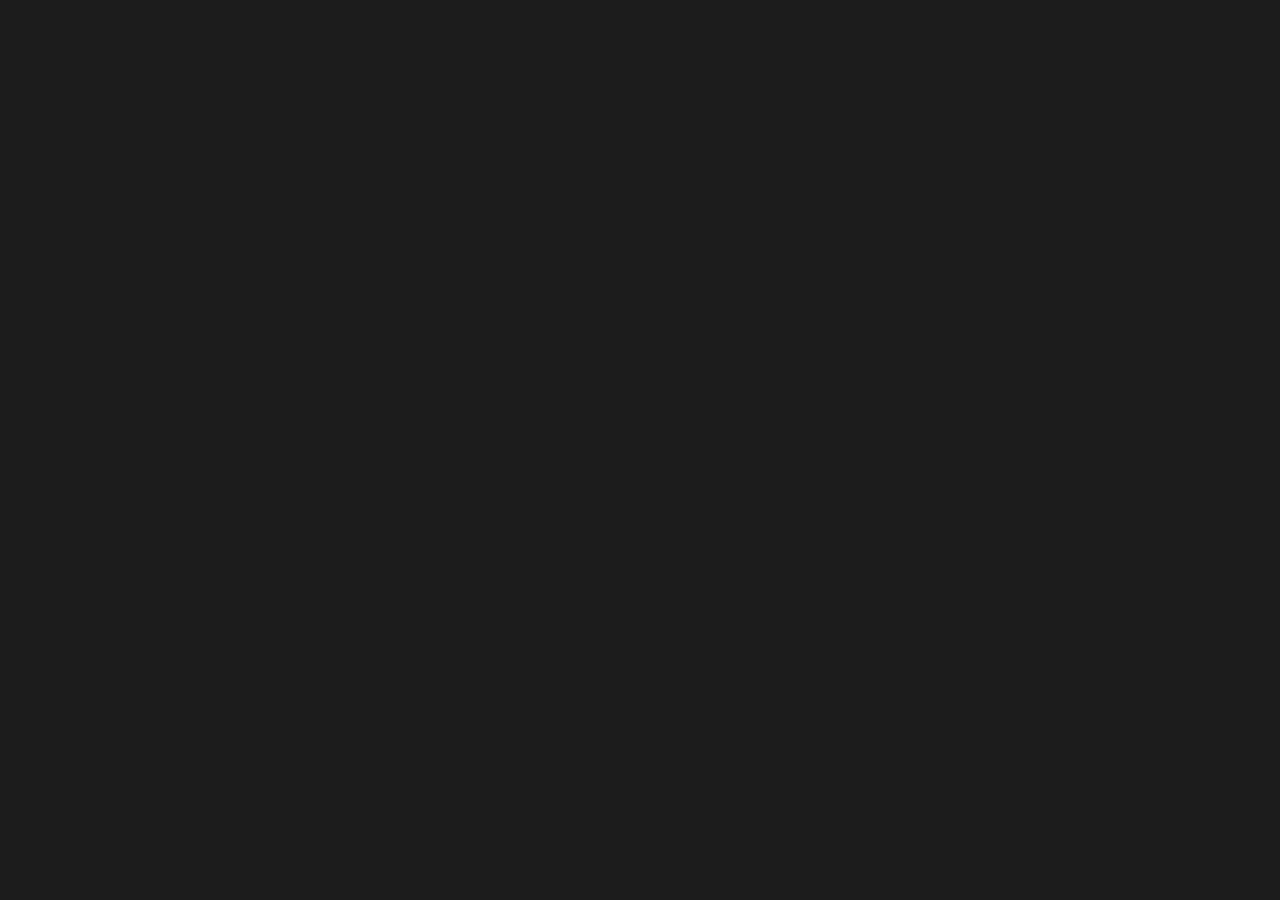
==== difficulty.html @ 457a318a "all pages created and main page styles added" ====
<!DOCTYPE html>
<html lang="en">
<head>
    <meta charset="UTF-8">
    <meta name="viewport" content="width=device-width, initial-scale=1.0">
    <link rel="stylesheet" href="./Css/global.css">
    <title>Document</title>
</head>
<body>
</body>
</html>
---- Css/global.css ----
*,
*::after,
*::before {

    margin: 0;
    padding: 0;
    box-sizing: border-box;

}

:root {

    --color-background: #1C1C1C;
    --color-primary: #3EB8D4;
    --color-bg_lighter: #323232;
    --color-white_used: #FCFCFC;
    --color-red: #FF5341;

}


body {

    font-size: 62.5%;
    background-color: var(--color-background);
    color: #3EB8D4;
    width: 60rem;
    display: flex;
    justify-content: center;
    align-items: center;
    flex-direction: column;
    margin: 10rem auto;
    font-family: 'Comic Sans Ms';
    font-size: 2rem;

}

a, 
button {
    all: unset;
}
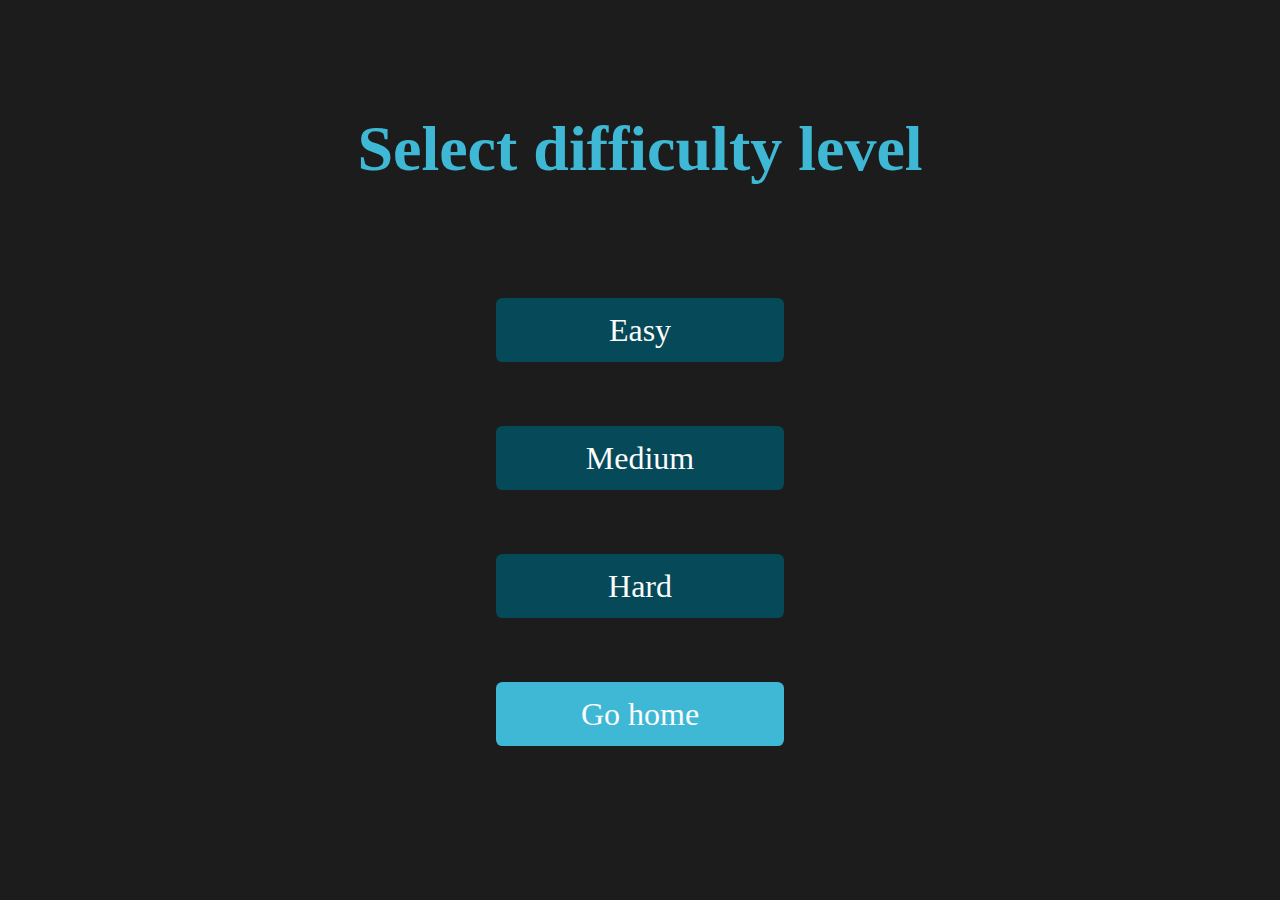
==== commit e7c719c3: "project done!" ====
--- a/difficulty.html
+++ b/difficulty.html
@@ -4,8 +4,18 @@
     <meta charset="UTF-8">
     <meta name="viewport" content="width=device-width, initial-scale=1.0">
     <link rel="stylesheet" href="./Css/global.css">
-    <title>Document</title>
+    <link rel="stylesheet" href="./Css/difficulty.css">
+    <title>Nima Reza | Difficulty Level</title>
 </head>
 <body>
+
+    <h1>
+        Select difficulty level
+    </h1>
+    <button class="level">Easy</button>
+    <button class="level">Medium</button>
+    <button class="level">Hard</button>
+    <button id="home-btn">Go home</button>
+    <script src="./Js/difficulty.js"></script>
 </body>
 </html>--- a/Css/global.css
+++ b/Css/global.css
@@ -29,9 +29,10 @@
     justify-content: center;
     align-items: center;
     flex-direction: column;
-    margin: 10rem auto;
+    margin: 7rem auto;
     font-family: 'Comic Sans Ms';
     font-size: 2rem;
+    overflow-y: hidden;
 
 }
 
--- a/Css/difficulty.css
+++ b/Css/difficulty.css
@@ -0,0 +1,37 @@
+:root {
+
+    --color-background: #1C1C1C;
+    --color-primary: #3EB8D4;
+    --color-bg_lighter: #323232;
+    --color-white_used: #FCFCFC;
+    --color-red: #FF5341;
+    --color-secondary: #064958;
+
+}
+
+button {
+    background-color: var(--color-secondary);
+    width: 30%;
+    height: 4rem;
+    text-align: center;
+    color: var(--color-white_used);
+    border-radius: 0.4rem;
+    cursor: pointer;
+    transition: all 0.1s ease-in;
+    margin: 2rem auto;
+}
+
+button:hover {
+    background-color: var(--color-primary);
+    color: var(--color-secondary);
+    transform: scale(1.1);
+}
+
+h1 {
+    margin-bottom: 5rem;
+}
+
+#home-btn {
+    background-color: var(--color-primary);
+}
+
